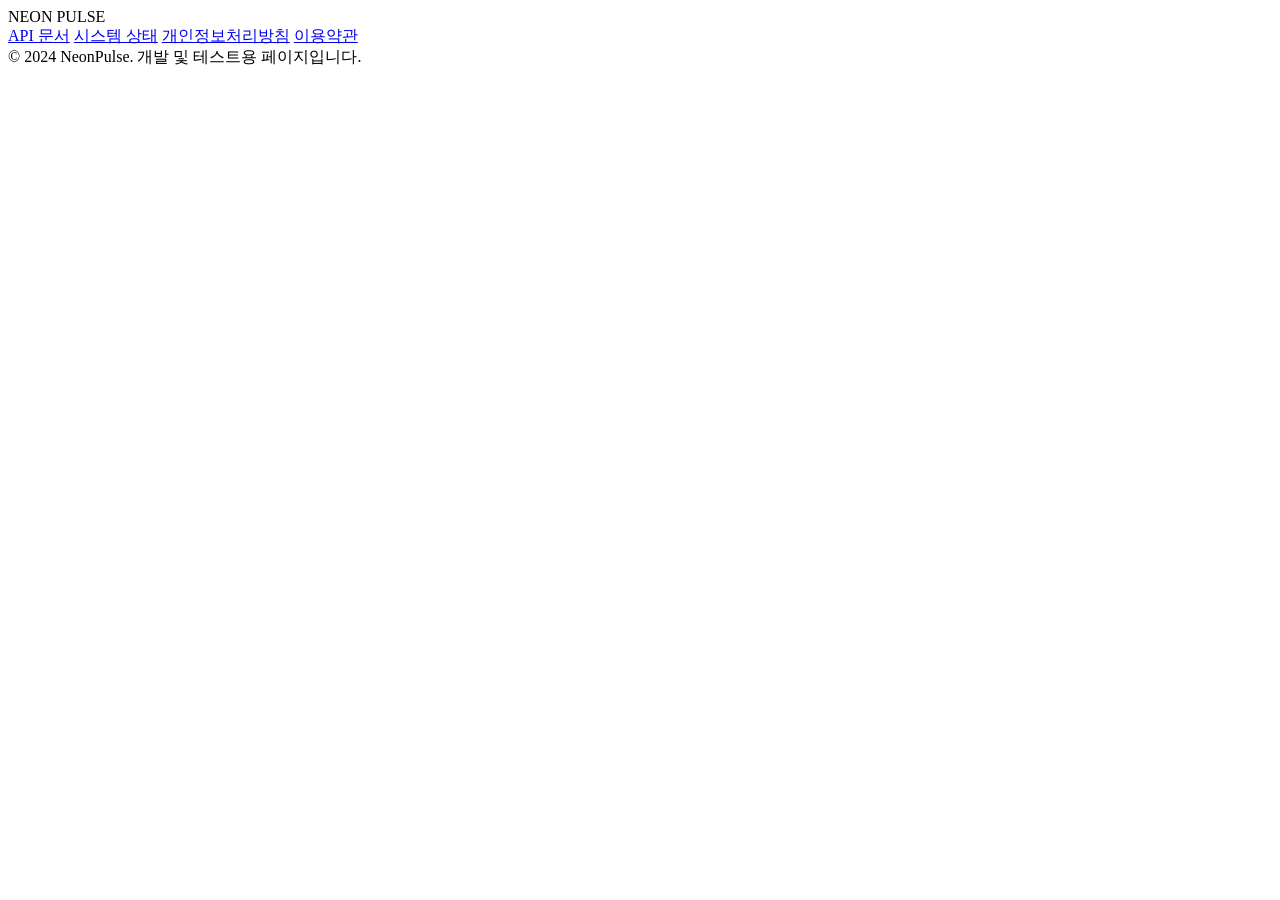
==== src/main/resources/templates/common/footer.html @ a2885e9f "feat/member: 회원가입 폼 및 로그인 폼 구현&회원가입 정규식 구현" ====
<!DOCTYPE html>
<html xmlns:th="http://www.thymeleaf.org">
<body>
  <footer class="footer" th:fragment="footer">
    <div class="footer-logo">NEON PULSE</div>

    <div class="footer-links">
      <a href="#">API 문서</a>
      <a href="#">시스템 상태</a>
      <a href="#">개인정보처리방침</a>
      <a href="#">이용약관</a>
    </div>

    <div class="footer-copy">© 2024 NeonPulse. 개발 및 테스트용 페이지입니다.</div>
  </footer>
</body>
</html>
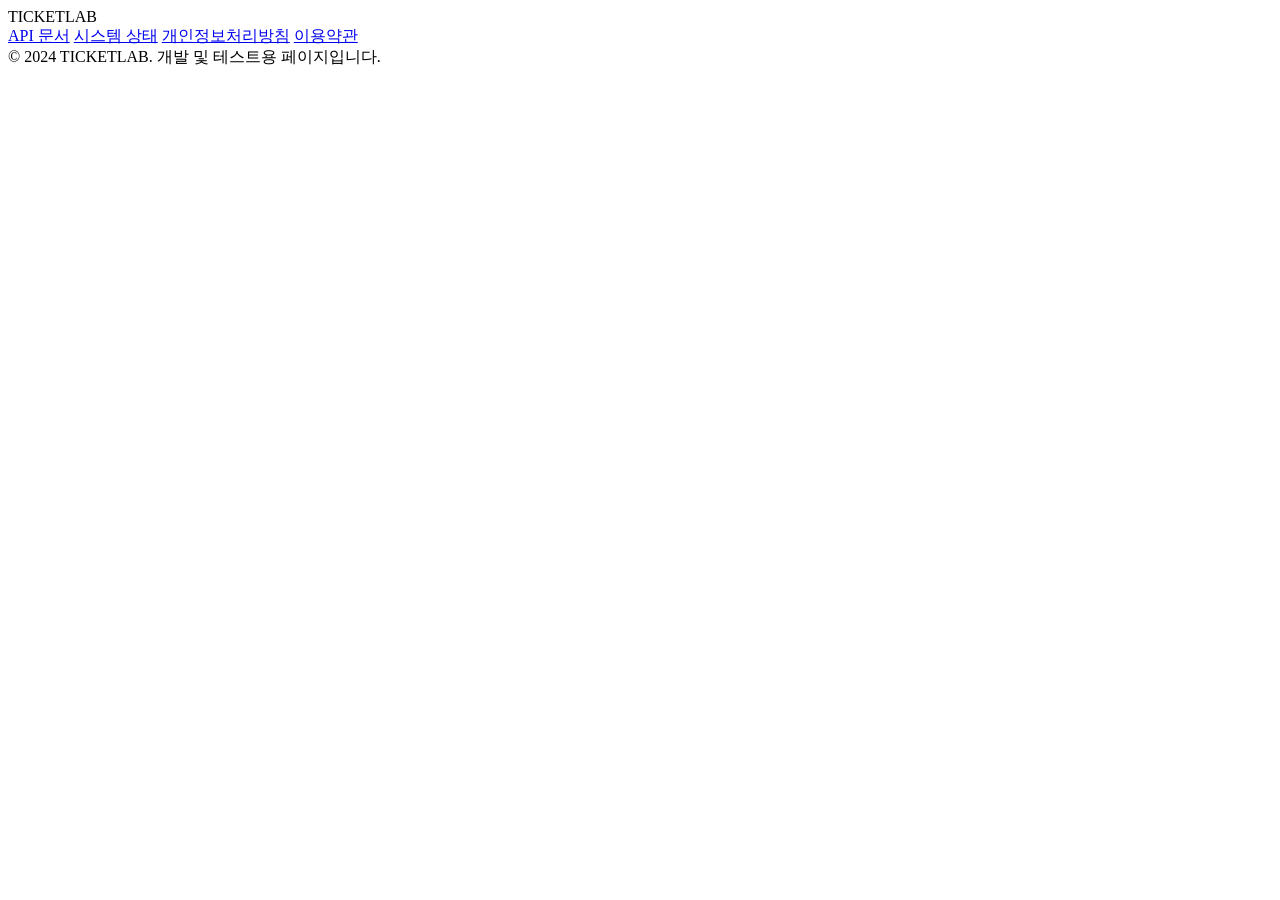
==== commit 478c33e3: "feat:비관적 락으로 좌석 선점 구현" ====
--- a/src/main/resources/templates/common/footer.html
+++ b/src/main/resources/templates/common/footer.html
@@ -2,7 +2,7 @@
 <html xmlns:th="http://www.thymeleaf.org">
 <body>
   <footer class="footer" th:fragment="footer">
-    <div class="footer-logo">NEON PULSE</div>
+    <div class="footer-logo">TICKETLAB</div>
 
     <div class="footer-links">
       <a href="#">API 문서</a>
@@ -11,7 +11,7 @@
       <a href="#">이용약관</a>
     </div>
 
-    <div class="footer-copy">© 2024 NeonPulse. 개발 및 테스트용 페이지입니다.</div>
+    <div class="footer-copy">© 2024 TICKETLAB. 개발 및 테스트용 페이지입니다.</div>
   </footer>
 </body>
 </html>
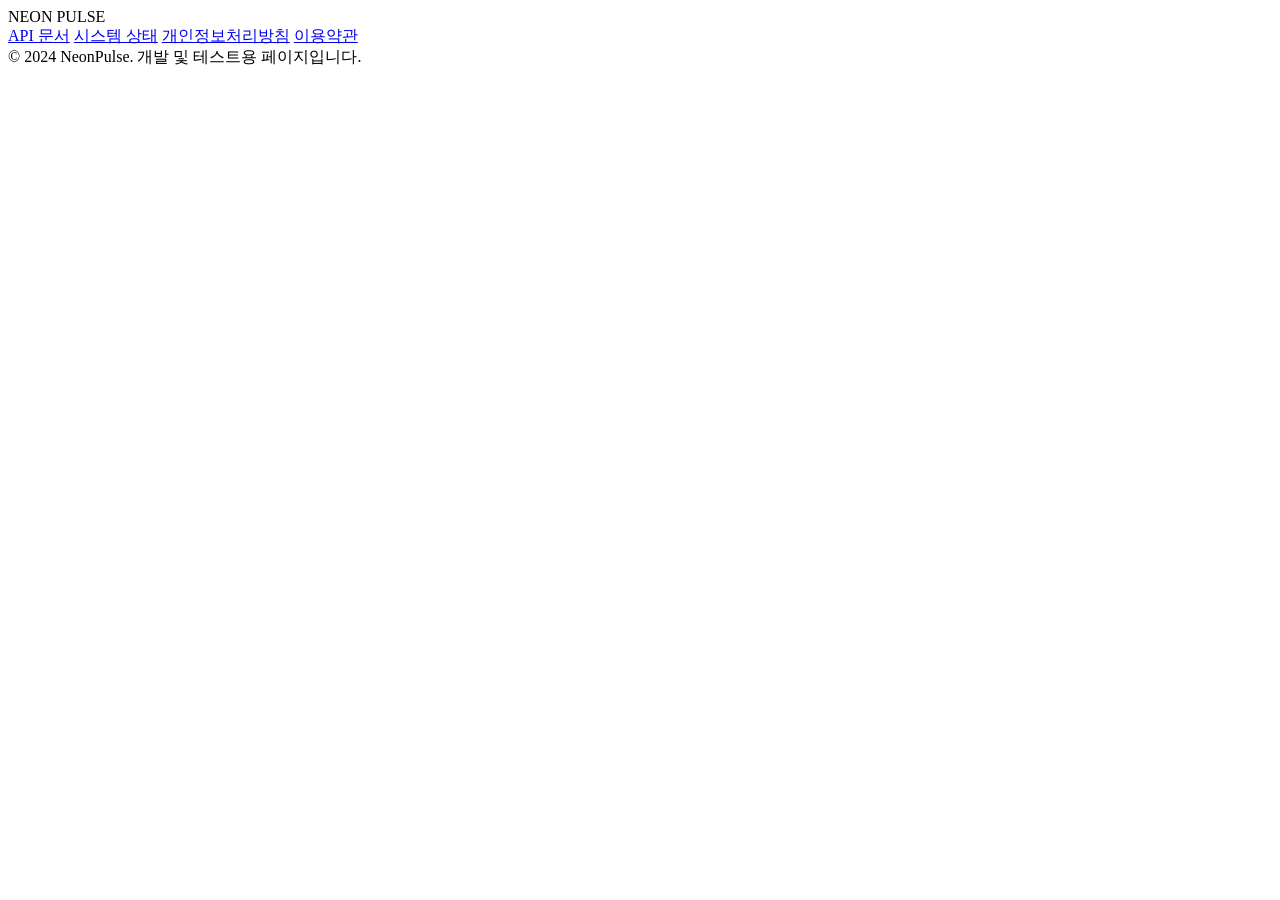
==== commit 0fbc547b: "Merge pull request #3 from tjdgusghkd/feature/member Feature/member" ====
--- a/src/main/resources/templates/common/footer.html
+++ b/src/main/resources/templates/common/footer.html
@@ -2,7 +2,7 @@
 <html xmlns:th="http://www.thymeleaf.org">
 <body>
   <footer class="footer" th:fragment="footer">
-    <div class="footer-logo">TICKETLAB</div>
+    <div class="footer-logo">NEON PULSE</div>
 
     <div class="footer-links">
       <a href="#">API 문서</a>
@@ -11,7 +11,7 @@
       <a href="#">이용약관</a>
     </div>
 
-    <div class="footer-copy">© 2024 TICKETLAB. 개발 및 테스트용 페이지입니다.</div>
+    <div class="footer-copy">© 2024 NeonPulse. 개발 및 테스트용 페이지입니다.</div>
   </footer>
 </body>
 </html>
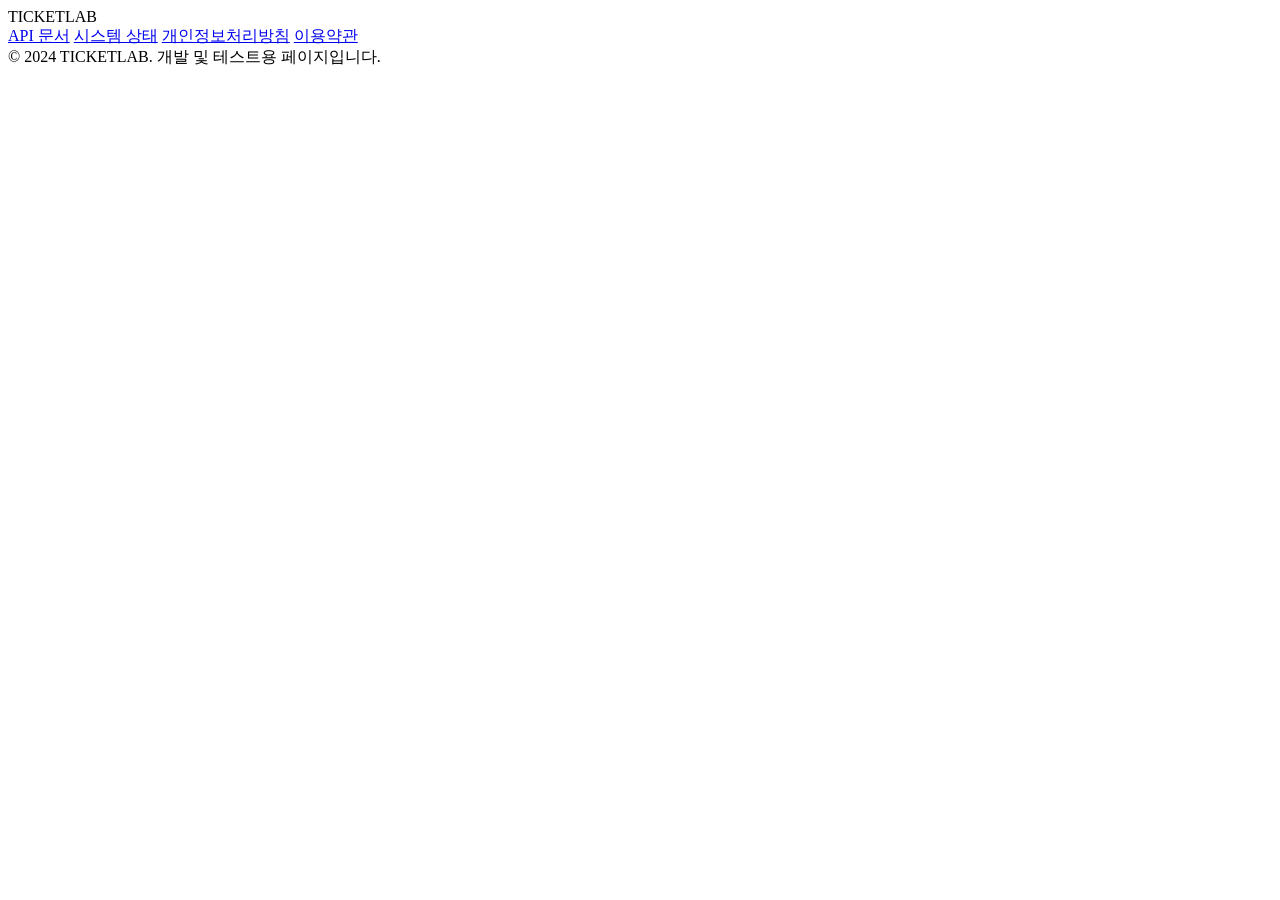
==== commit 3c49417d: "Merge pull request #4 from tjdgusghkd/feature/seat Feature/seat" ====
--- a/src/main/resources/templates/common/footer.html
+++ b/src/main/resources/templates/common/footer.html
@@ -2,7 +2,7 @@
 <html xmlns:th="http://www.thymeleaf.org">
 <body>
   <footer class="footer" th:fragment="footer">
-    <div class="footer-logo">NEON PULSE</div>
+    <div class="footer-logo">TICKETLAB</div>
 
     <div class="footer-links">
       <a href="#">API 문서</a>
@@ -11,7 +11,7 @@
       <a href="#">이용약관</a>
     </div>
 
-    <div class="footer-copy">© 2024 NeonPulse. 개발 및 테스트용 페이지입니다.</div>
+    <div class="footer-copy">© 2024 TICKETLAB. 개발 및 테스트용 페이지입니다.</div>
   </footer>
 </body>
 </html>
